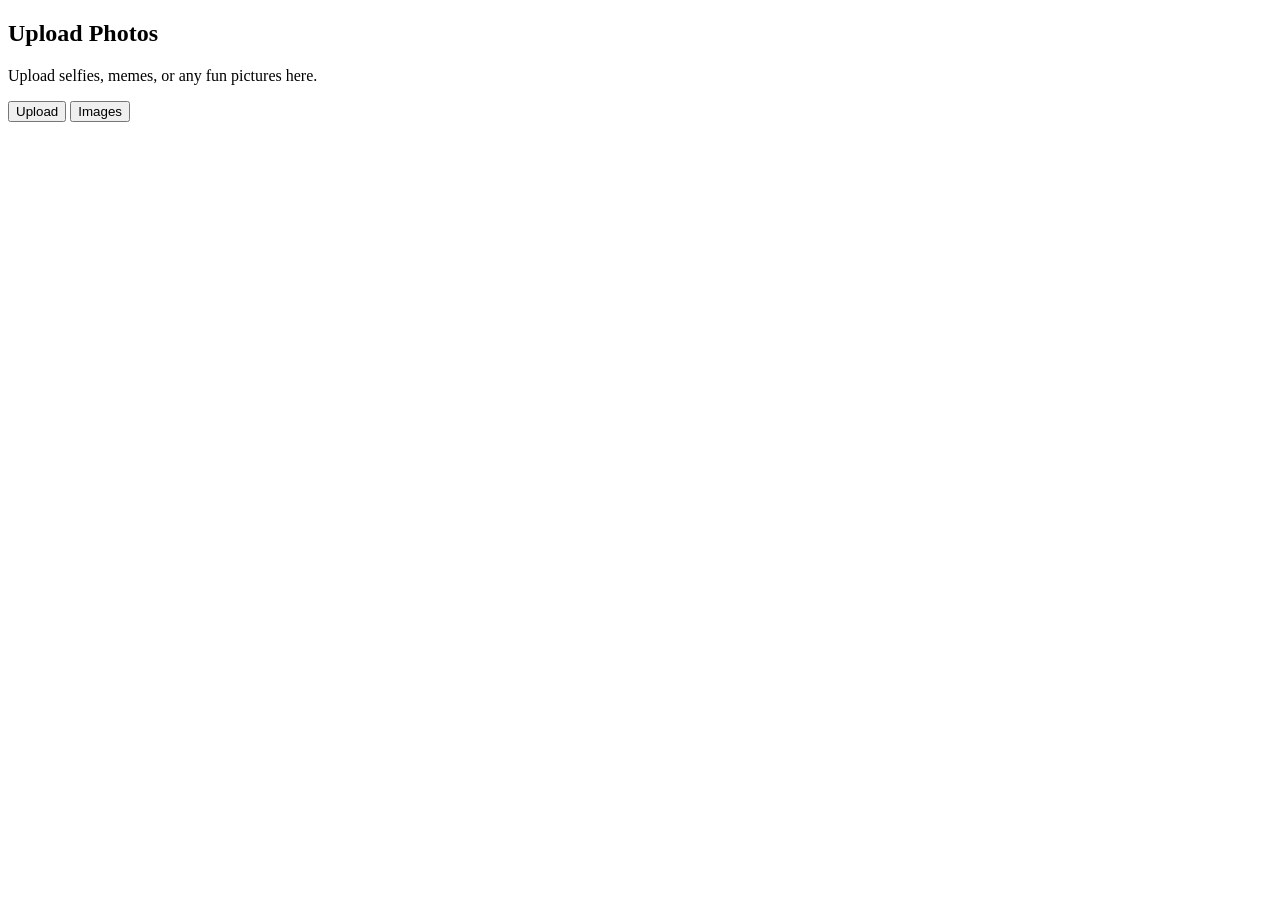
==== src/templates/images.html @ 0df7d1e4 "feat: add basic HTML templates" ====
<!DOCTYPE html>
<html lang="en">

<head>
    <meta charset="UTF-8">
    <meta name="viewport" content="width=device-width, initial-scale=1.0">
    <title>SmartUploader</title>
    <link rel="stylesheet" href="../image-uploader/css/reset.css">
    <link rel="preconnect" href="https://fonts.googleapis.com">
    <link rel="preconnect" href="https://fonts.gstatic.com" crossorigin>
    <link
        href="https://fonts.googleapis.com/css2?family=Inter:ital,opsz,wght@0,14..32,100..900;1,14..32,100..900&display=swap"
        rel="stylesheet">
    <link rel="stylesheet" href="../image-uploader/css/style.css">
</head>

<body>
    <section class="upload__intro">
        <h2 class="upload__title">Upload Photos</h2>
        <p class="upload__description">Upload selfies, memes, or any fun pictures here.</p>
    </section>
    <nav class="upload__tabs">
        <button class="upload__tab" id="upload-tab-btn">Upload</button>
        <button class="upload__tab upload__tab--active" id="images-tab-btn">Images</button>
    </nav>
    <section id="file-list-wrapper">
    </section>
</body>
<script src="../image-uploader/js/images.js"></script>

</html>
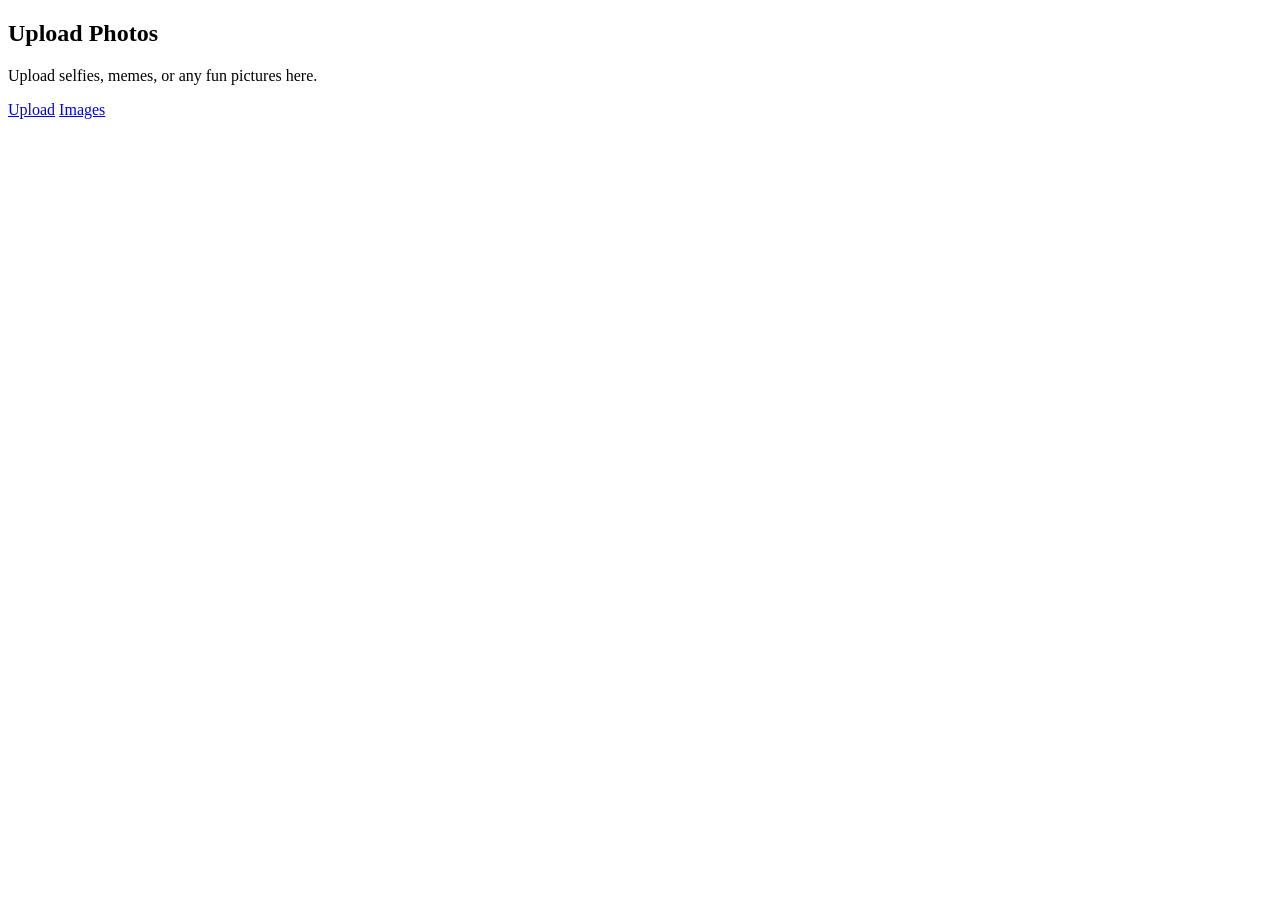
==== commit 6d3ef6a9: "Add pagination for images list" ====
--- a/src/templates/images.html
+++ b/src/templates/images.html
@@ -4,14 +4,13 @@
 <head>
     <meta charset="UTF-8">
     <meta name="viewport" content="width=device-width, initial-scale=1.0">
-    <title>SmartUploader</title>
-    <link rel="stylesheet" href="../image-uploader/css/reset.css">
+    <title>SmartUploader</title> <link rel="icon" type="image/png" href="/static/img/logo.png">
+    <link rel="stylesheet" href="/static/css/style.css">
     <link rel="preconnect" href="https://fonts.googleapis.com">
     <link rel="preconnect" href="https://fonts.gstatic.com" crossorigin>
     <link
         href="https://fonts.googleapis.com/css2?family=Inter:ital,opsz,wght@0,14..32,100..900;1,14..32,100..900&display=swap"
         rel="stylesheet">
-    <link rel="stylesheet" href="../image-uploader/css/style.css">
 </head>
 
 <body>
@@ -20,12 +19,13 @@
         <p class="upload__description">Upload selfies, memes, or any fun pictures here.</p>
     </section>
     <nav class="upload__tabs">
-        <button class="upload__tab" id="upload-tab-btn">Upload</button>
-        <button class="upload__tab upload__tab--active" id="images-tab-btn">Images</button>
+        <a class="upload__tab" id="upload-tab-btn" href="/upload">Upload</a>
+        <a class="upload__tab upload__tab--active" id="images-tab-btn" href="/images-list">Images</a>
     </nav>
     <section id="file-list-wrapper">
     </section>
+    <div id="pagination"></div>
 </body>
-<script src="../image-uploader/js/images.js"></script>
+<script src="/static/js/images.js"></script>
 
 </html>
